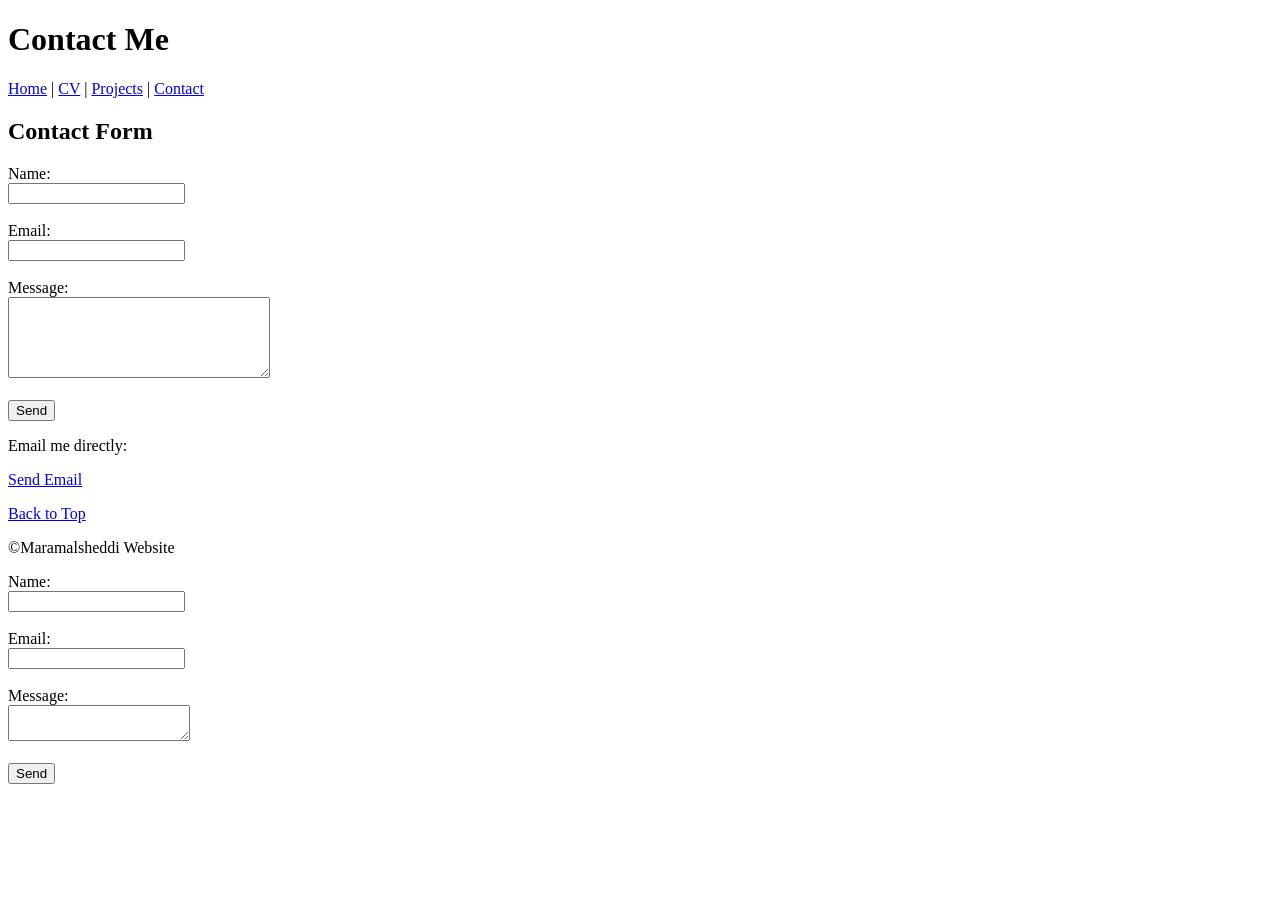
==== Contacts.html @ 944ebf15 "Update Contacts.html" ====
<!DOCTYPE html>
<html>

<head>
<title>Contact</title>
</head>

<body>

<a id="top"></a>

<header>
<h1>Contact Me</h1>
</header>

<nav role="navigation">
<a href="index.html">Home</a> |
<a href="CV.html">CV</a> |
<a href="Projects.html">Projects</a> |
<a href="Contacts.html">Contact</a>
</nav>

<main>

<h2>Contact Form</h2>

<form>

<label>Name:</label><br>
<input type="text" name="name"><br><br>

<label>Email:</label><br>
<input type="email" name="email"><br><br>

<label>Message:</label><br>
<textarea name="message" rows="5" cols="30"></textarea><br><br>

<input type="submit" value="Send">

</form>

<p>Email me directly:</p>

<a href="mailto:maramalsheddi@gmail.com">Send Email</a>

<p><a href="#top">Back to Top</a></p>

</main>

<footer>
<p>©Maramalsheddi Website</p>
</footer>
  <form onsubmit="showMessage(); return false;">
    
    <label>Name:</label><br>
    <input type="text" name="name" required><br><br>

    <label>Email:</label><br>
    <input type="email" name="email" required><br><br>

    <label>Message:</label><br>
    <textarea name="message" required></textarea><br><br>

    <button type="submit">Send</button>

</form>

<p id="successMessage"></p>

<script>
function showMessage() {
    document.getElementById("successMessage").innerText = "Your message was sent successfully.";
}
</script>

</body>

</html>
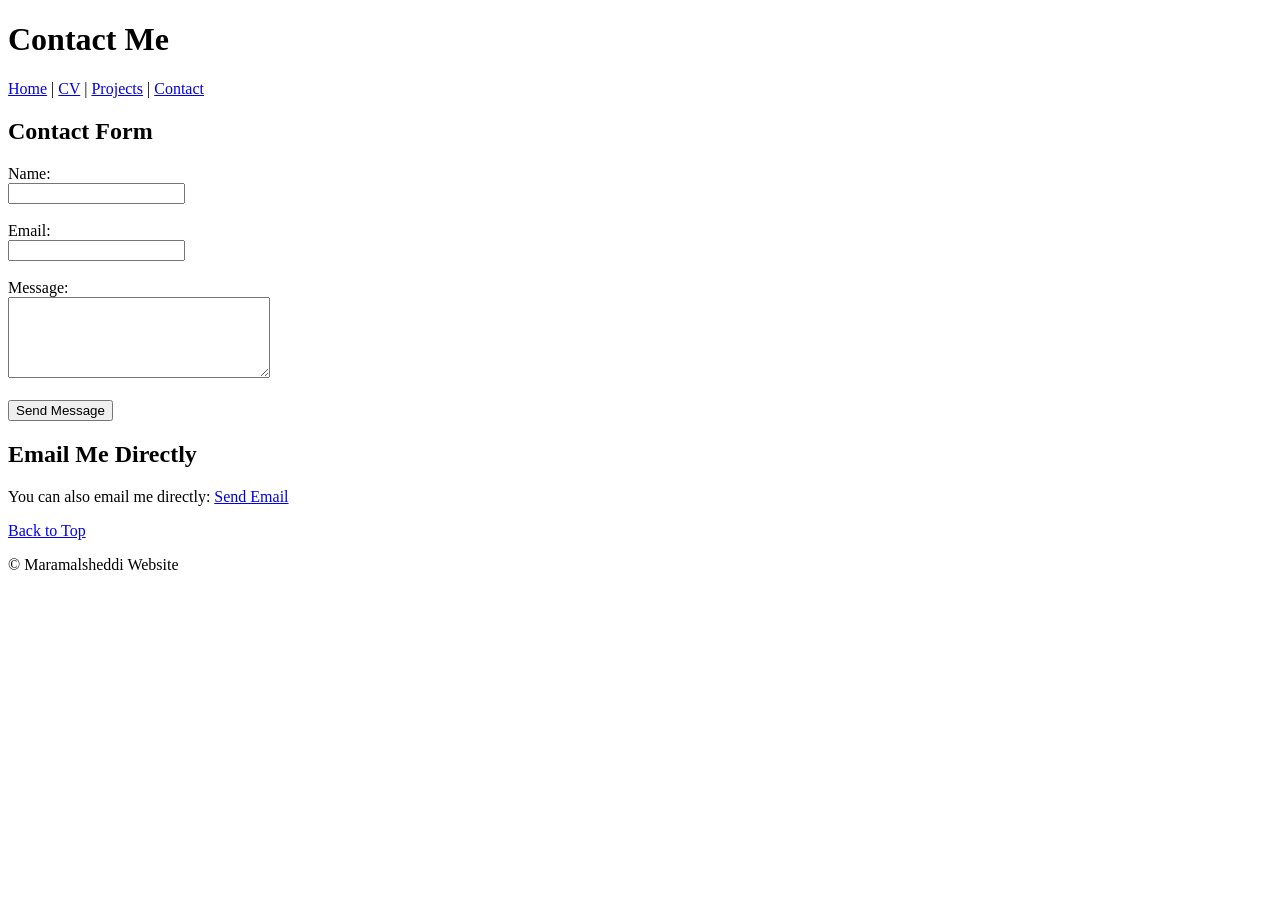
==== commit ea3c5366: "Update Contacts.html" ====
--- a/Contacts.html
+++ b/Contacts.html
@@ -24,56 +24,48 @@
 
 <h2>Contact Form</h2>
 
-<form>
+<form onsubmit="showMessage(); return false;">
 
 <label>Name:</label><br>
-<input type="text" name="name"><br><br>
+<input type="text" name="name" required><br><br>
 
 <label>Email:</label><br>
-<input type="email" name="email"><br><br>
+<input type="email" name="email" required><br><br>
 
 <label>Message:</label><br>
-<textarea name="message" rows="5" cols="30"></textarea><br><br>
+<textarea name="message" rows="5" cols="30" required></textarea><br><br>
 
-<input type="submit" value="Send">
-
-</form>
-
-<p>Email me directly:</p>
-
-<a href="mailto:maramalsheddi@gmail.com">Send Email</a>
-
-<p><a href="#top">Back to Top</a></p>
-
-</main>
-
-<footer>
-<p>©Maramalsheddi Website</p>
-</footer>
-  <form onsubmit="showMessage(); return false;">
-    
-    <label>Name:</label><br>
-    <input type="text" name="name" required><br><br>
-
-    <label>Email:</label><br>
-    <input type="email" name="email" required><br><br>
-
-    <label>Message:</label><br>
-    <textarea name="message" required></textarea><br><br>
-
-    <button type="submit">Send</button>
+<input type="submit" value="Send Message">
 
 </form>
 
 <p id="successMessage"></p>
 
+<h2>Email Me Directly</h2>
+
+<p>
+You can also email me directly:
+<a href="mailto:Maramalsheddi@gmail.com">Send Email</a>
+</p>
+
+<a href="#top">Back to Top</a>
+
+</main>
+
+<footer>
+<p>© Maramalsheddi Website</p>
+</footer>
+
 <script>
 function showMessage() {
-    document.getElementById("successMessage").innerText = "Your message was sent successfully.";
+document.getElementById("successMessage").innerHTML =
+"<strong>Your message was sent successfully.</strong>";
 }
 </script>
 
 </body>
+</html>
 
 </html>
 
+
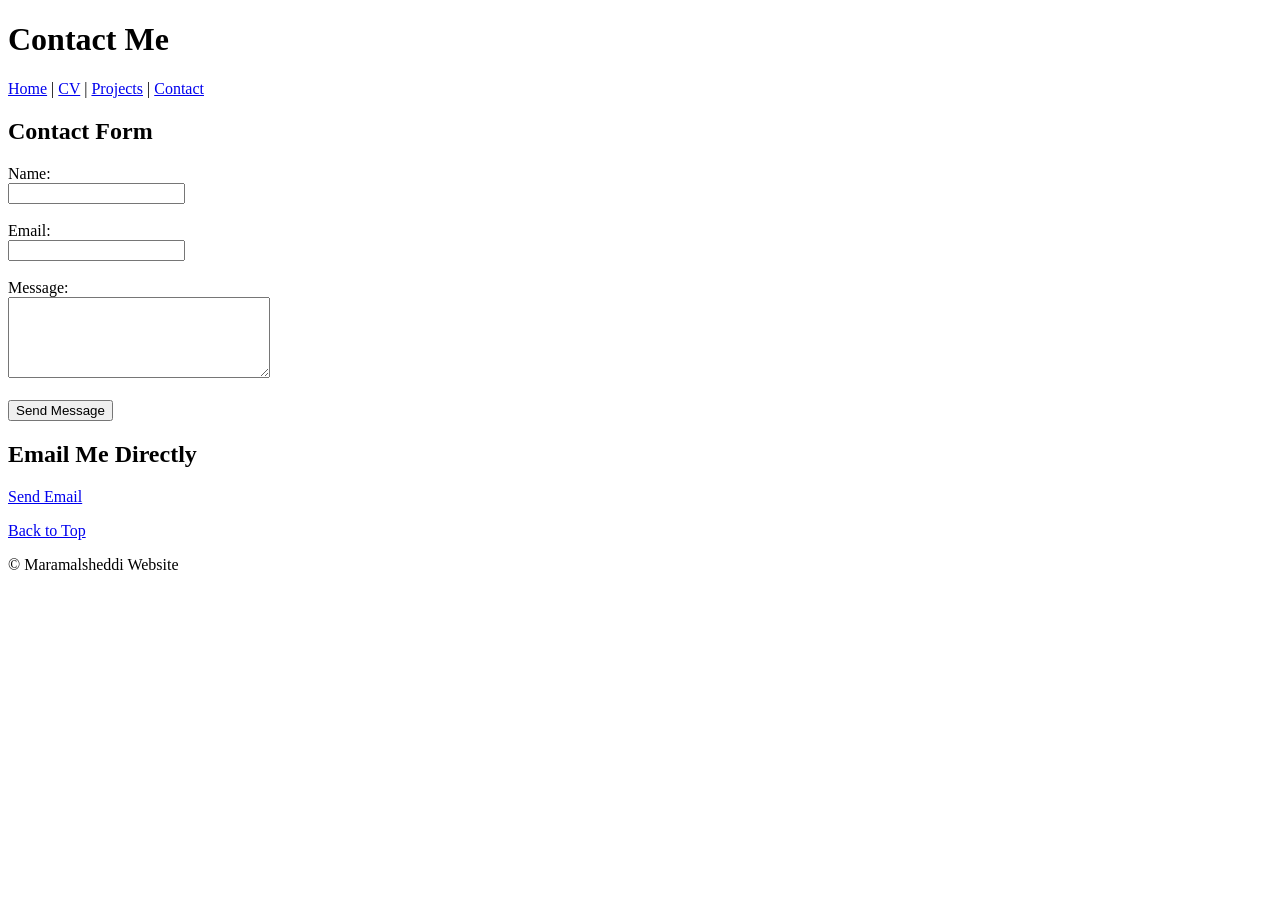
==== commit ce796ecf: "Update Contacts.html" ====
--- a/Contacts.html
+++ b/Contacts.html
@@ -1,11 +1,28 @@
 <!DOCTYPE html>
 <html>
-
 <head>
 <title>Contact</title>
+
+<style>
+#popup {
+position: fixed;
+top: 20px;
+right: 20px;
+background: #4CAF50;
+color: white;
+padding: 15px 25px;
+border-radius: 8px;
+display: none;
+font-family: Arial;
+box-shadow: 0 4px 10px rgba(0,0,0,0.2);
+}
+</style>
+
 </head>
 
 <body>
+
+<div id="popup">Your message was sent successfully!</div>
 
 <a id="top"></a>
 
@@ -24,7 +41,7 @@
 
 <h2>Contact Form</h2>
 
-<form onsubmit="showMessage(); return false;">
+<form id="contactForm" onsubmit="showPopup(); return false;">
 
 <label>Name:</label><br>
 <input type="text" name="name" required><br><br>
@@ -39,13 +56,10 @@
 
 </form>
 
-<p id="successMessage"></p>
-
 <h2>Email Me Directly</h2>
 
 <p>
-You can also email me directly:
-<a href="mailto:Maramalsheddi@gmail.com">Send Email</a>
+<a href="mailto:your@email.com">Send Email</a>
 </p>
 
 <a href="#top">Back to Top</a>
@@ -57,15 +71,23 @@
 </footer>
 
 <script>
-function showMessage() {
-document.getElementById("successMessage").innerHTML =
-"<strong>Your message was sent successfully.</strong>";
+
+function showPopup() {
+
+document.getElementById("popup").style.display = "block";
+
+document.getElementById("contactForm").reset();
+
+setTimeout(function(){
+document.getElementById("popup").style.display = "none";
+}, 3000);
+
 }
+
 </script>
 
 </body>
 </html>
 
-</html>
 
 
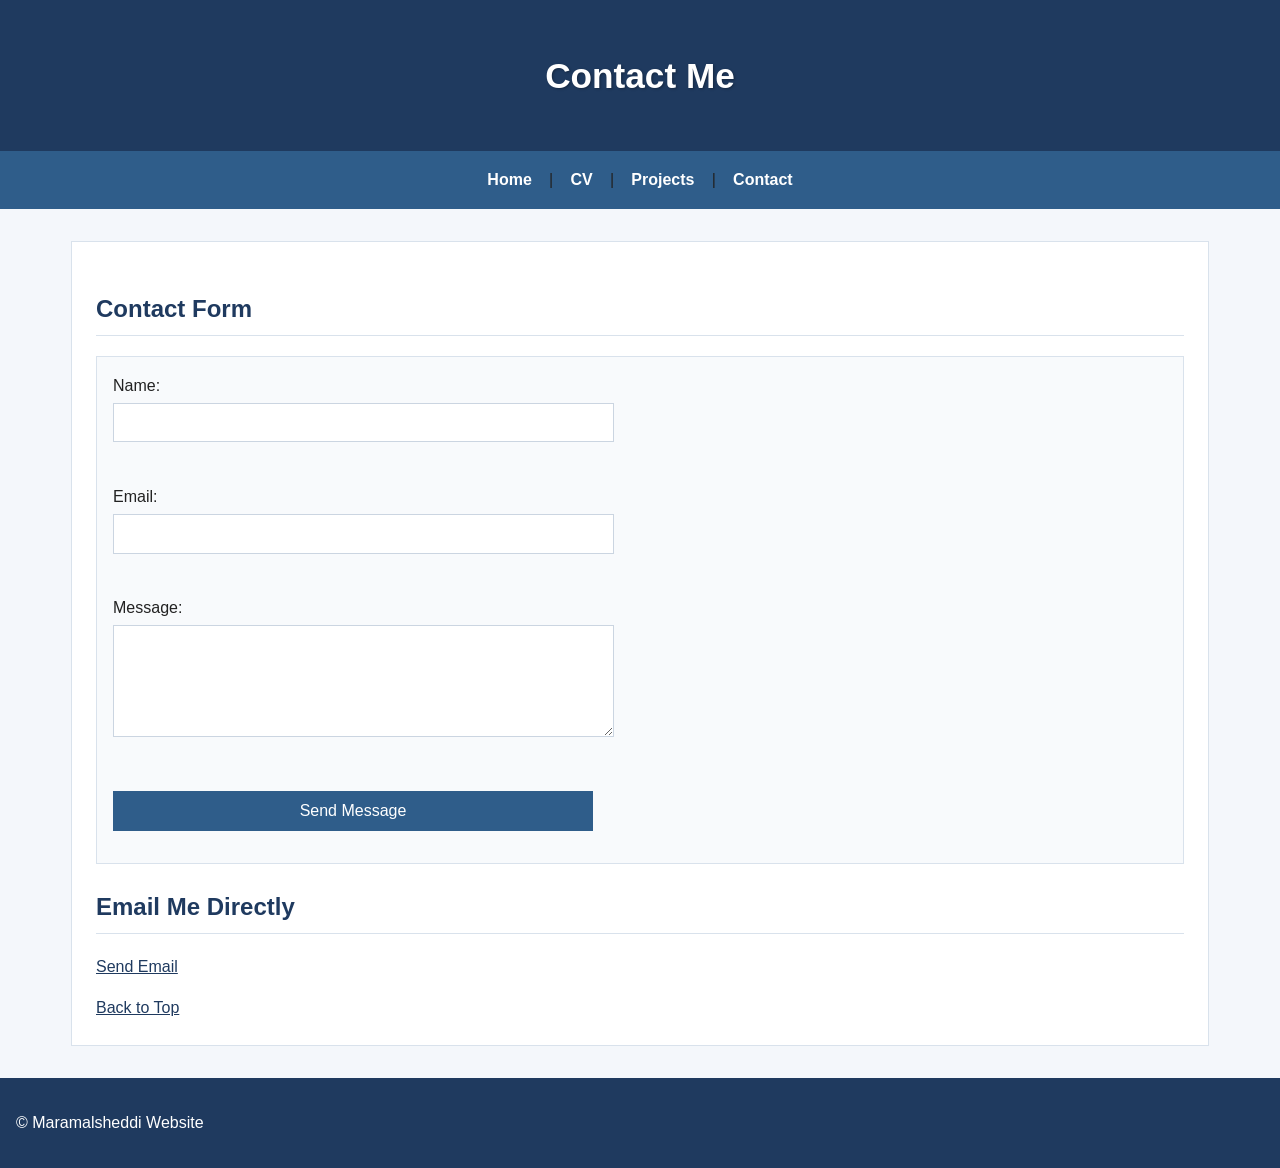
==== commit 73c3d11e: "Update Contacts.html" ====
--- a/Contacts.html
+++ b/Contacts.html
@@ -2,21 +2,7 @@
 <html>
 <head>
 <title>Contact</title>
-
-<style>
-#popup {
-position: fixed;
-top: 20px;
-right: 20px;
-background: #4CAF50;
-color: white;
-padding: 15px 25px;
-border-radius: 8px;
-display: none;
-font-family: Arial;
-box-shadow: 0 4px 10px rgba(0,0,0,0.2);
-}
-</style>
+<link rel="stylesheet" href="styles.css">
 
 </head>
 
@@ -59,7 +45,7 @@
 <h2>Email Me Directly</h2>
 
 <p>
-<a href="mailto:your@email.com">Send Email</a>
+<a href="mailto:Maramalsheddi@gmail.com">Send Email</a>
 </p>
 
 <a href="#top">Back to Top</a>
@@ -79,8 +65,7 @@
 document.getElementById("contactForm").reset();
 
 setTimeout(function(){
-document.getElementById("popup").style.display = "none";
-}, 3000);
+document.getElementById("popup").style.display = "none";}, 3000);
 
 }
 
@@ -91,3 +76,5 @@
 
 
 
+
+
--- a/styles.css
+++ b/styles.css
@@ -0,0 +1,233 @@
+body {
+font-family: Arial, Helvetica, sans-serif;
+background-color: #f4f7fb;
+color: #222222;
+margin: 0;
+padding: 0;
+line-height: 1.6;
+}
+
+header {
+background-color: #1f3a5f;
+color: white;
+text-align: center;
+padding: 1.5rem;
+}
+
+nav {
+background-color: #2f5d8a;
+padding: 1rem;
+text-align: center;
+}
+
+nav a {
+color: white;
+text-decoration: none;
+margin: 0 0.8rem;
+font-weight: bold;
+}
+
+nav a:hover {
+color: #ffd166;
+}
+
+main {
+width: 85%;
+min-height: 60vh;
+margin: 2rem auto;
+padding: 1.5rem;
+background-color: white;
+border: 0.12rem solid #d9e2ec;
+}
+
+footer {
+background-color: #1f3a5f;
+color: white;
+text-align: center;
+padding: 1rem;
+margin-top: 2rem;
+}
+
+h1 {
+font-size: 2.2rem;
+font-weight: bold;
+text-align: center;
+text-transform: capitalize;
+text-shadow: 0.08rem 0.08rem 0.15rem rgba(0, 0, 0, 0.3);
+}
+
+h2 {
+font-size: 1.5rem;
+font-weight: bold;
+color: #1f3a5f;
+text-transform: capitalize;
+border-bottom: 0.12rem solid #d9e2ec;
+padding-bottom: 0.4rem;
+margin-top: 1.5rem;
+}
+
+p {
+font-size: 1rem;
+text-align: left;
+margin-bottom: 1rem;
+}
+
+ul, ol, dl {
+margin: 1rem 0 1rem 2rem;
+padding: 0.8rem;
+background-color: #f8fafc;
+border: 0.08rem solid #e2e8f0;
+}
+
+ul {
+list-style-type: square;
+list-style-position: inside;
+}
+
+ol {
+list-style-type: decimal;
+list-style-position: inside;
+}
+
+dl dt {
+font-weight: bold;
+color: #2f5d8a;
+margin-top: 0.5rem;
+}
+
+dl dd {
+margin-left: 1.2rem;
+font-style: italic;
+}
+
+a {
+color: #1f3a5f;
+}
+
+article {
+margin-bottom: 2rem;
+padding: 1rem;
+border: 0.08rem solid #d9e2ec;
+background-color: #fcfdff;
+}
+
+section {
+margin-bottom: 1.2rem;
+padding: 0.8rem;
+border: 0.08rem solid #e2e8f0;
+}
+
+figure {
+margin: 1rem 0;
+text-align: center;
+}
+
+figcaption {
+font-size: 0.95rem;
+font-style: italic;
+margin-top: 0.5rem;
+}
+
+img {
+max-width: 100%;
+height: auto;
+border: 0.12rem solid #cbd5e1;
+}
+
+form {
+padding: 1rem;
+border: 0.08rem solid #d9e2ec;
+background-color: #f8fafc;
+}
+
+input, textarea {
+width: 100%;
+max-width: 30rem;
+padding: 0.6rem;
+margin-top: 0.3rem;
+margin-bottom: 1rem;
+border: 0.08rem solid #cbd5e1;
+font-family: Arial, Helvetica, sans-serif;
+font-size: 1rem;
+}
+
+input[type="submit"] {
+background-color: #2f5d8a;
+color: white;
+border: none;
+padding: 0.7rem 1.2rem;
+cursor: pointer;
+}
+
+input[type="submit"]:hover {
+background-color: #1f3a5f;
+}
+
+blockquote {
+margin: 1rem 0;
+padding: 1rem;
+background-color: #eef4fb;
+border-left: 0.3rem solid #2f5d8a;
+font-style: italic;
+}
+
+time {
+font-weight: bold;
+color: #2f5d8a;
+}
+
+.highlight {
+background-color: #fff3cd;
+padding: 0.25rem 0.5rem;
+font-weight: bold;
+}
+
+#intro {
+font-style: italic;
+text-align: center;
+}
+
+#popup {
+display: none;
+position: fixed;
+top: 1rem;
+right: 1rem;
+background-color: #2f855a;
+color: white;
+padding: 1rem 1.5rem;
+border-radius: 0.5rem;
+font-weight: bold;
+box-shadow: 0 0.2rem 0.5rem rgba(0, 0, 0, 0.2);
+}
+
+@media (max-width: 768px) {
+main {
+width: 92%;
+padding: 1rem;
+}
+
+nav a {
+display: inline-block;
+margin: 0.4rem;
+}
+
+h1 {
+font-size: 1.8rem;
+}
+
+h2 {
+font-size: 1.3rem;
+}
+#popup {
+position: fixed;
+top: 20px;
+right: 20px;
+background: #4CAF50;
+color: white;
+padding: 15px 25px;
+border-radius: 8px;
+display: none;
+font-family: Arial;
+box-shadow: 0 4px 10px rgba(0,0,0,0.2);
+}
+}
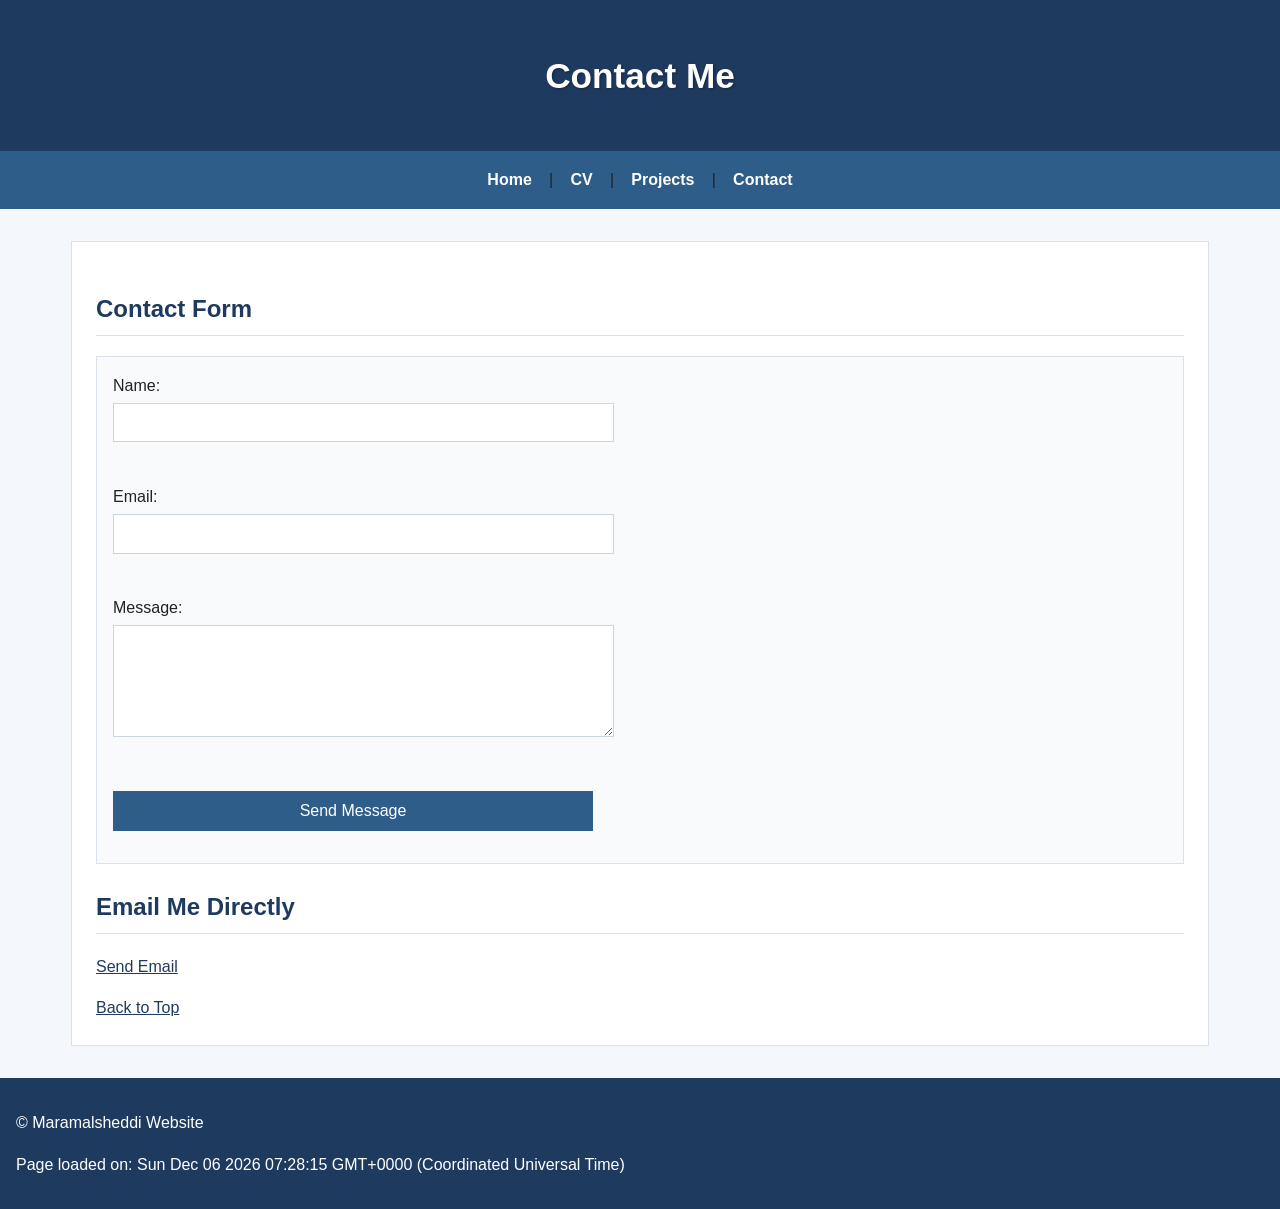
==== commit 13889360: "Update Contacts.html" ====
--- a/Contacts.html
+++ b/Contacts.html
@@ -5,7 +5,7 @@
 <link rel="stylesheet" href="styles.css">
 
 </head>
-
+<script src="scripts.js"></script>
 <body>
 
 <div id="popup">Your message was sent successfully!</div>
@@ -27,16 +27,16 @@
 
 <h2>Contact Form</h2>
 
-<form id="contactForm" onsubmit="showPopup(); return false;">
+<form id="contactForm" onsubmit="return validateForm()">
 
 <label>Name:</label><br>
-<input type="text" name="name" required><br><br>
+<input type="text" id="name" name="name"><br><br>
 
 <label>Email:</label><br>
-<input type="email" name="email" required><br><br>
+<input type="email" id="email" name="email"><br><br>
 
 <label>Message:</label><br>
-<textarea name="message" rows="5" cols="30" required></textarea><br><br>
+<textarea id="message" name="message" rows="5" cols="30"></textarea><br><br>
 
 <input type="submit" value="Send Message">
 
@@ -73,8 +73,3 @@
 
 </body>
 </html>
-
-
-
-
-
